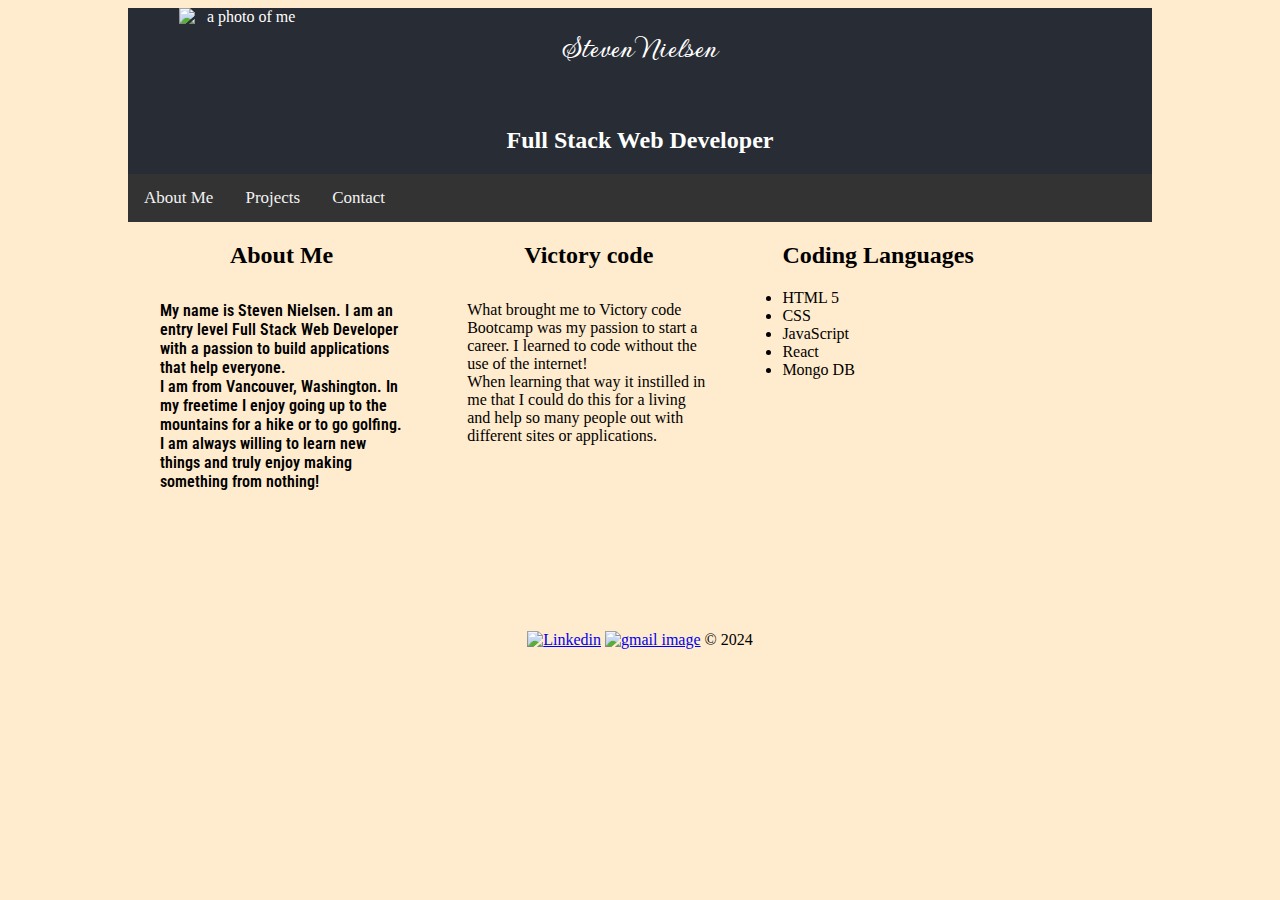
==== about.html @ 746bc934 "Merge pull request #1 from Victory-Code-Bootcamp/update" ====
<!DOCTYPE html>
<html lang="en">
  <head>
    <meta charset="UTF-8" />
    <meta name="viewport" content="width=device-width, initial-scale=1.0" />
    <script
      src="https://kit.fontawesome.com/332563e976.js"
      crossorigin="anonymous"
    ></script>
    <title>Portfolio</title>
    <link rel="stylesheet" href="css/style.css" />
    <link rel="preconnect" href="https://fonts.googleapis.com" />
    <link rel="preconnect" href="https://fonts.gstatic.com" crossorigin />
    <link
      href="https://fonts.googleapis.com/css2?family=Honk&family=Roboto+Condensed:ital,wght@0,100..900;1,100..900&family=Roboto:ital,wght@0,100;0,300;0,400;0,500;0,700;0,900;1,100;1,300;1,400;1,500;1,700;1,900&display=swap"
      rel="stylesheet"
    />
    <link rel="preconnect" href="https://fonts.googleapis.com" />
    <link rel="preconnect" href="https://fonts.gstatic.com" crossorigin />
    <link
      href="https://fonts.googleapis.com/css2?family=Gwendolyn:wght@400;700&family=Honk&family=Roboto+Condensed:ital,wght@0,100..900;1,100..900&family=Roboto:ital,wght@0,100;0,300;0,400;0,500;0,700;0,900;1,100;1,300;1,400;1,500;1,700;1,900&display=swap"
      rel="stylesheet"
    />
    <link
      rel="apple-touch-icon"
      sizes="180x180"
      href="images/apple-touch-icon.png"
    />
    <link
      rel="icon"
      type="image/png"
      sizes="32x32"
      href="images/favicon-32x32.png"
    />
    <link
      rel="icon"
      type="image/png"
      sizes="16x16"
      href="images/favicon-16x16.png"
    />
    <link rel="manifest" href="images/site.webmanifest" />
  </head>
  <body>
    <header>
      <img id="me" src="images/me.png" alt="a photo of me" />
      <h1 class="gwendolyn-bold">Steven Nielsen</h1>
      <br />
      <h2>Full Stack Web Developer</h2>
    </header>
    <nav class="topnav">
      <a class="active" href="about.html">About Me</a>
      <a href="projects.html">Projects</a>
      <a href="contact.html">Contact</a>
    </nav>
    <div class="aboutRow">
      <div class="aboutColumn">
        <h2 class="headertext">About Me</h2>
        <p class="roboto-condensed-body">
          My name is Steven Nielsen. I am an entry level Full Stack Web
          Developer with a passion to build applications that help everyone.<br />
          I am from Vancouver, Washington. In my freetime I enjoy going up to
          the mountains for a hike or to go golfing.<br />
          I am always willing to learn new things and truly enjoy making
          something from nothing!
        </p>
      </div>
      <div class="aboutColumn">
        <h2 class="headertext">Victory code</h2>
        <p>
          What brought me to Victory code Bootcamp was my passion to start a
          career. I learned to code without the use of the internet!<br />
          When learning that way it instilled in me that I could do this for a
          living and help so many people out with different sites or
          applications.<br />
        </p>
      </div>
      <div class="aboutColumn">
        <ul>
          <h2>Coding Languages</h2>
          <li>HTML 5</li>
          <li>CSS</li>
          <li>JavaScript</li>
          <li>React</li>
          <li>Mongo DB</li>
        </ul>
      </div>
    </div>
  </body>
  <footer>
    <a
      href="https://www.linkedin.com/in/steven-nielsen-33806919b"
      target="_blank"
      rel="noopener noreferrer"
      ><img id="linkedin" src="images/linkedin.png" alt="Linkedin"
    /></a>
    <a
      href="mailto:steven.nielsen226@gmail.com?
              &subject=information request"
      ><img src="images/gmail.png" alt="gmail image"
    /></a>
    &copy; 2024
  </footer>
</html>
---- css/style.css ----
body {
  width: 80%;
  margin-left: 10%;
  background-color: blanchedalmond;
}
img{
  height: 250px;
  width: 250px;
}

Header {
  background-color: #282c34;
  flex-direction: row;
  text-align: center;
  justify-content: center;
  color: white;
  overflow: hidden;
}

Header img {
  float: left;
  height: auto;
  width: 10vw;
  padding-left: 5%;
  overflow: hidden;
  object-fit: contain;
}

p {
  text-align: left;
  font-size: 12pt;
  margin: 2rem;
}

footer {
   width: 100%;
  text-align: center;
  padding-top: 40%;
}

footer img {
  height: 2%;
  width: 2%;
}


nav li {
  display: inline;
} 
.fa-regular{
  height: 2%;
  width: auto;
}
.topnav {
  overflow: hidden;
  background-color: #333;
}

.topnav a {
  float: left;
  color: #f2f2f2;
  text-align: center;
  padding: 14px 16px;
  text-decoration: none;
  font-size: 17px;
}

.topnav a:hover {
  background-color: #ddd;
  color: rgb(231, 26, 26);
}

.topnav a:active {
  
  color: rgb(17, 207, 90);
}
.headertext{
  text-align: center;
}
.column{
  float: left;
  width: 30%;
 padding: 10px;
  height: 25%;
}
.row:after{
  content: "";
  display: table;
  clear: both;
}
.aboutColumn{
  float: left;
  width: 30%;
}


.gwendolyn-regular {
  font-family: "Gwendolyn", cursive;
  font-weight: 400;
  font-style: normal;
}

.gwendolyn-bold {
  font-family: "Gwendolyn", cursive;
  font-weight: 700;
  font-style: normal;
}



.roboto-condensed-body {
  font-family: "Roboto Condensed", sans-serif;
  font-optical-sizing: auto;
  font-weight: 600;
  font-style: normal;
}
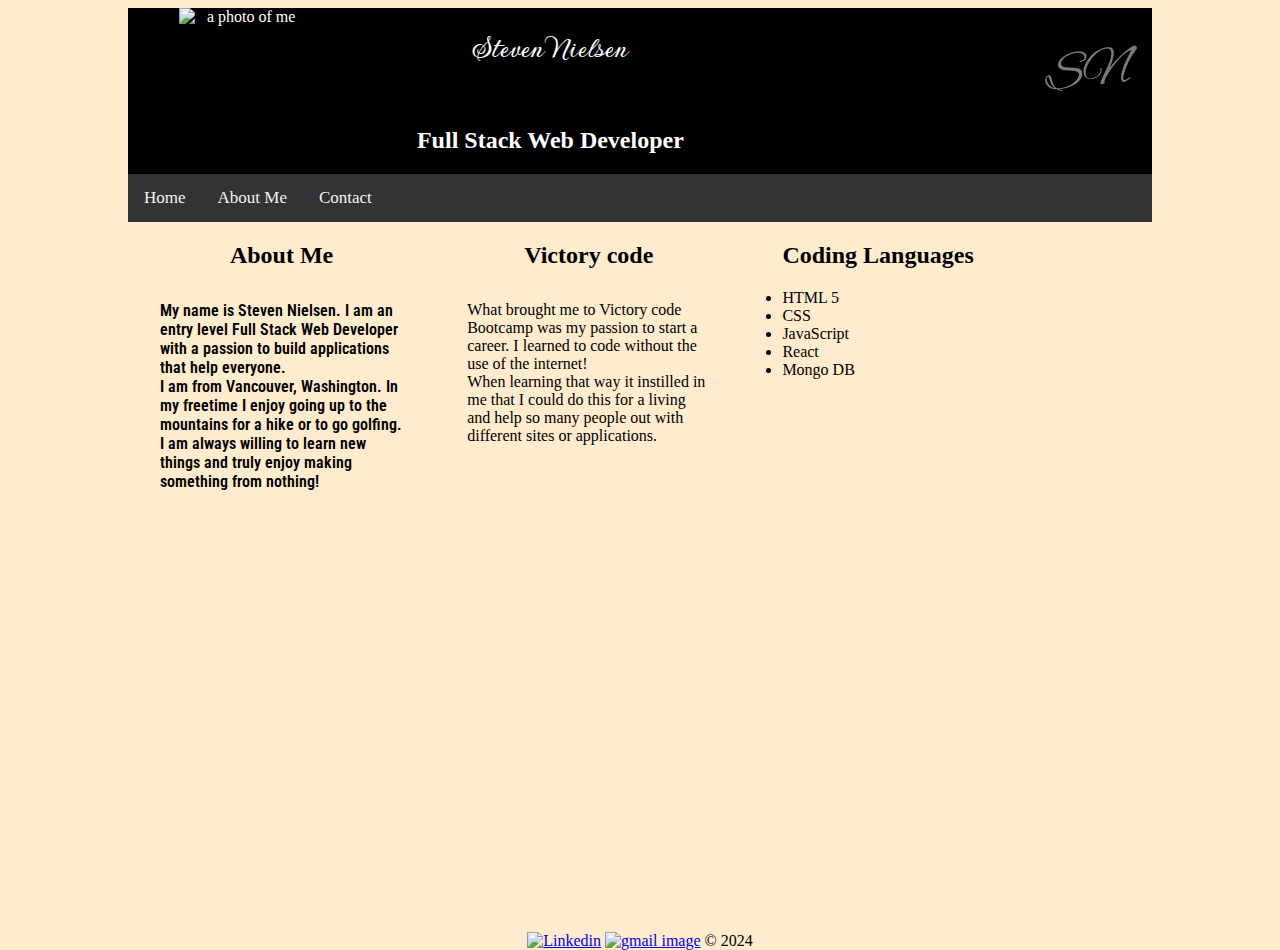
==== commit 68bd17bf: "added form and logo's to final project" ====
--- a/about.html
+++ b/about.html
@@ -42,14 +42,17 @@
   </head>
   <body>
     <header>
-      <img id="me" src="images/me.png" alt="a photo of me" />
+      <div class="photos">
+        <img id="me" src="images/me.png" alt="a photo of me" />
+        <img id="logo" src="images/Steven Nielsen.png" alt="logo" />
+      </div>
       <h1 class="gwendolyn-bold">Steven Nielsen</h1>
       <br />
       <h2>Full Stack Web Developer</h2>
     </header>
     <nav class="topnav">
-      <a class="active" href="about.html">About Me</a>
-      <a href="projects.html">Projects</a>
+      <a href="home.html">Home</a>
+      <a href="about.html">About Me</a>
       <a href="contact.html">Contact</a>
     </nav>
     <div class="aboutRow">
--- a/css/style.css
+++ b/css/style.css
@@ -9,7 +9,8 @@
 }
 
 Header {
-  background-color: #282c34;
+  width: 100%;
+  background-color: #000000;
   flex-direction: row;
   text-align: center;
   justify-content: center;
@@ -33,7 +34,8 @@
 }
 
 footer {
-   width: 100%;
+  float:left;
+  width: 100%;
   text-align: center;
   padding-top: 40%;
 }
@@ -47,6 +49,10 @@
 nav li {
   display: inline;
 } 
+.photos{
+  width: 100%;
+
+}
 .fa-regular{
   height: 2%;
   width: auto;
@@ -92,6 +98,9 @@
   float: left;
   width: 30%;
 }
+.map{
+  float: right;
+}
 
 
 .gwendolyn-regular {
@@ -113,4 +122,8 @@
   font-optical-sizing: auto;
   font-weight: 600;
   font-style: normal;
+}
+#logo{
+  float:right;
+  display: inline;
 }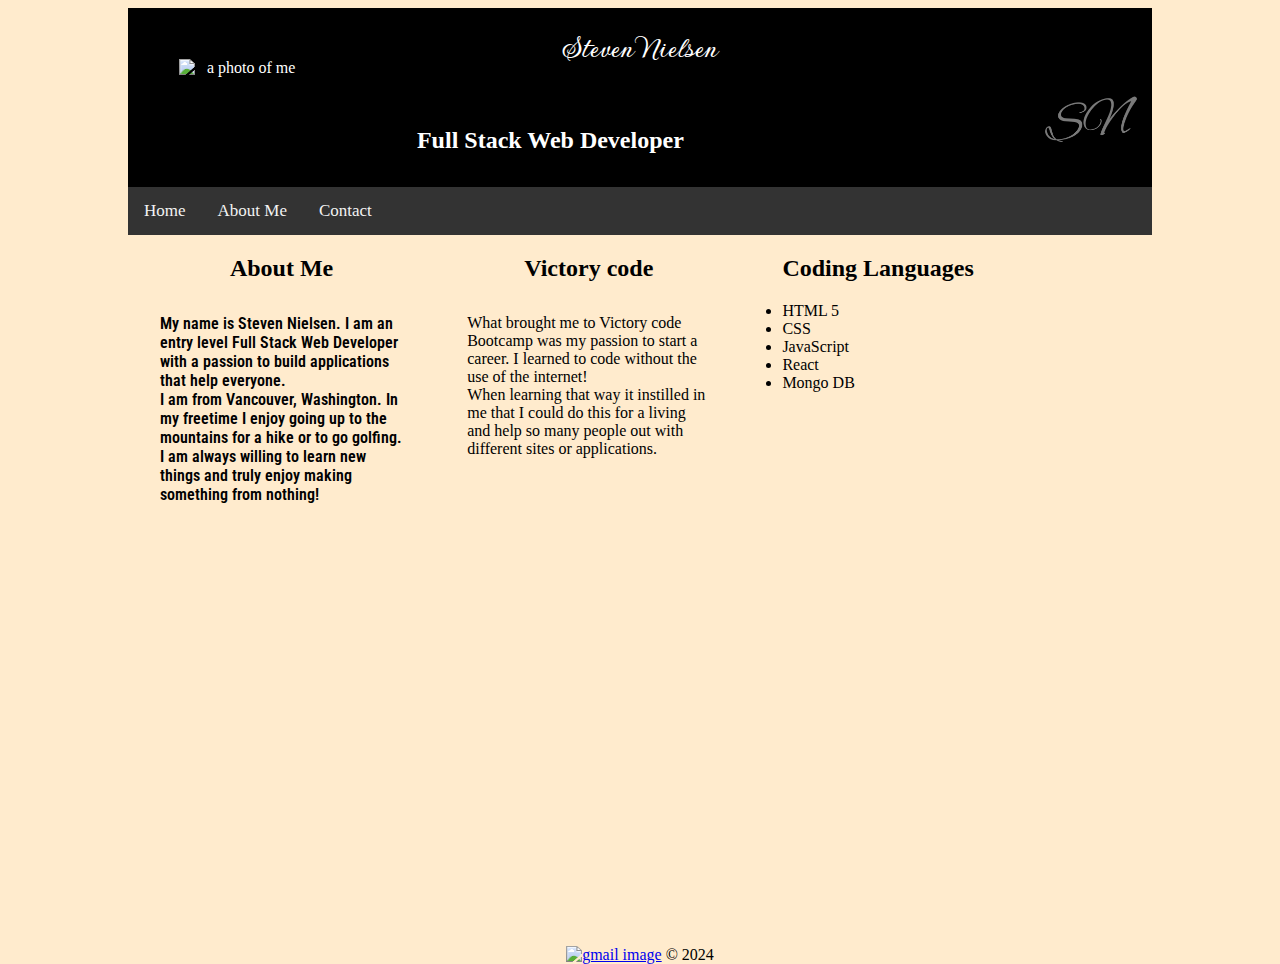
==== commit b6f6d920: "updated header and footer as well as modified css" ====
--- a/about.html
+++ b/about.html
@@ -94,13 +94,19 @@
       href="https://www.linkedin.com/in/steven-nielsen-33806919b"
       target="_blank"
       rel="noopener noreferrer"
-      ><img id="linkedin" src="images/linkedin.png" alt="Linkedin"
-    /></a>
+      ><i class="fa-brands fa-linkedin"></i
+    ></a>
     <a
       href="mailto:steven.nielsen226@gmail.com?
               &subject=information request"
       ><img src="images/gmail.png" alt="gmail image"
     /></a>
+    <a
+      href="http://https://github.com/StevenNielsen226"
+      target="_blank"
+      rel="noopener noreferrer"
+      ><i class="fa-brands fa-github"></i
+    ></a>
     &copy; 2024
   </footer>
 </html>
--- a/css/style.css
+++ b/css/style.css
@@ -22,6 +22,7 @@
   float: left;
   height: auto;
   width: 10vw;
+  padding-top: 5%;
   padding-left: 5%;
   overflow: hidden;
   object-fit: contain;
@@ -49,6 +50,13 @@
 nav li {
   display: inline;
 } 
+.fa-linkedin {
+  color: #007bb5;
+}
+.fa-google {
+  background: #dd4b39;
+  color: white;
+}
 .photos{
   width: 100%;
 
@@ -126,4 +134,8 @@
 #logo{
   float:right;
   display: inline;
+}
+#contact{
+  float: left;
+  width: 40%;
 }